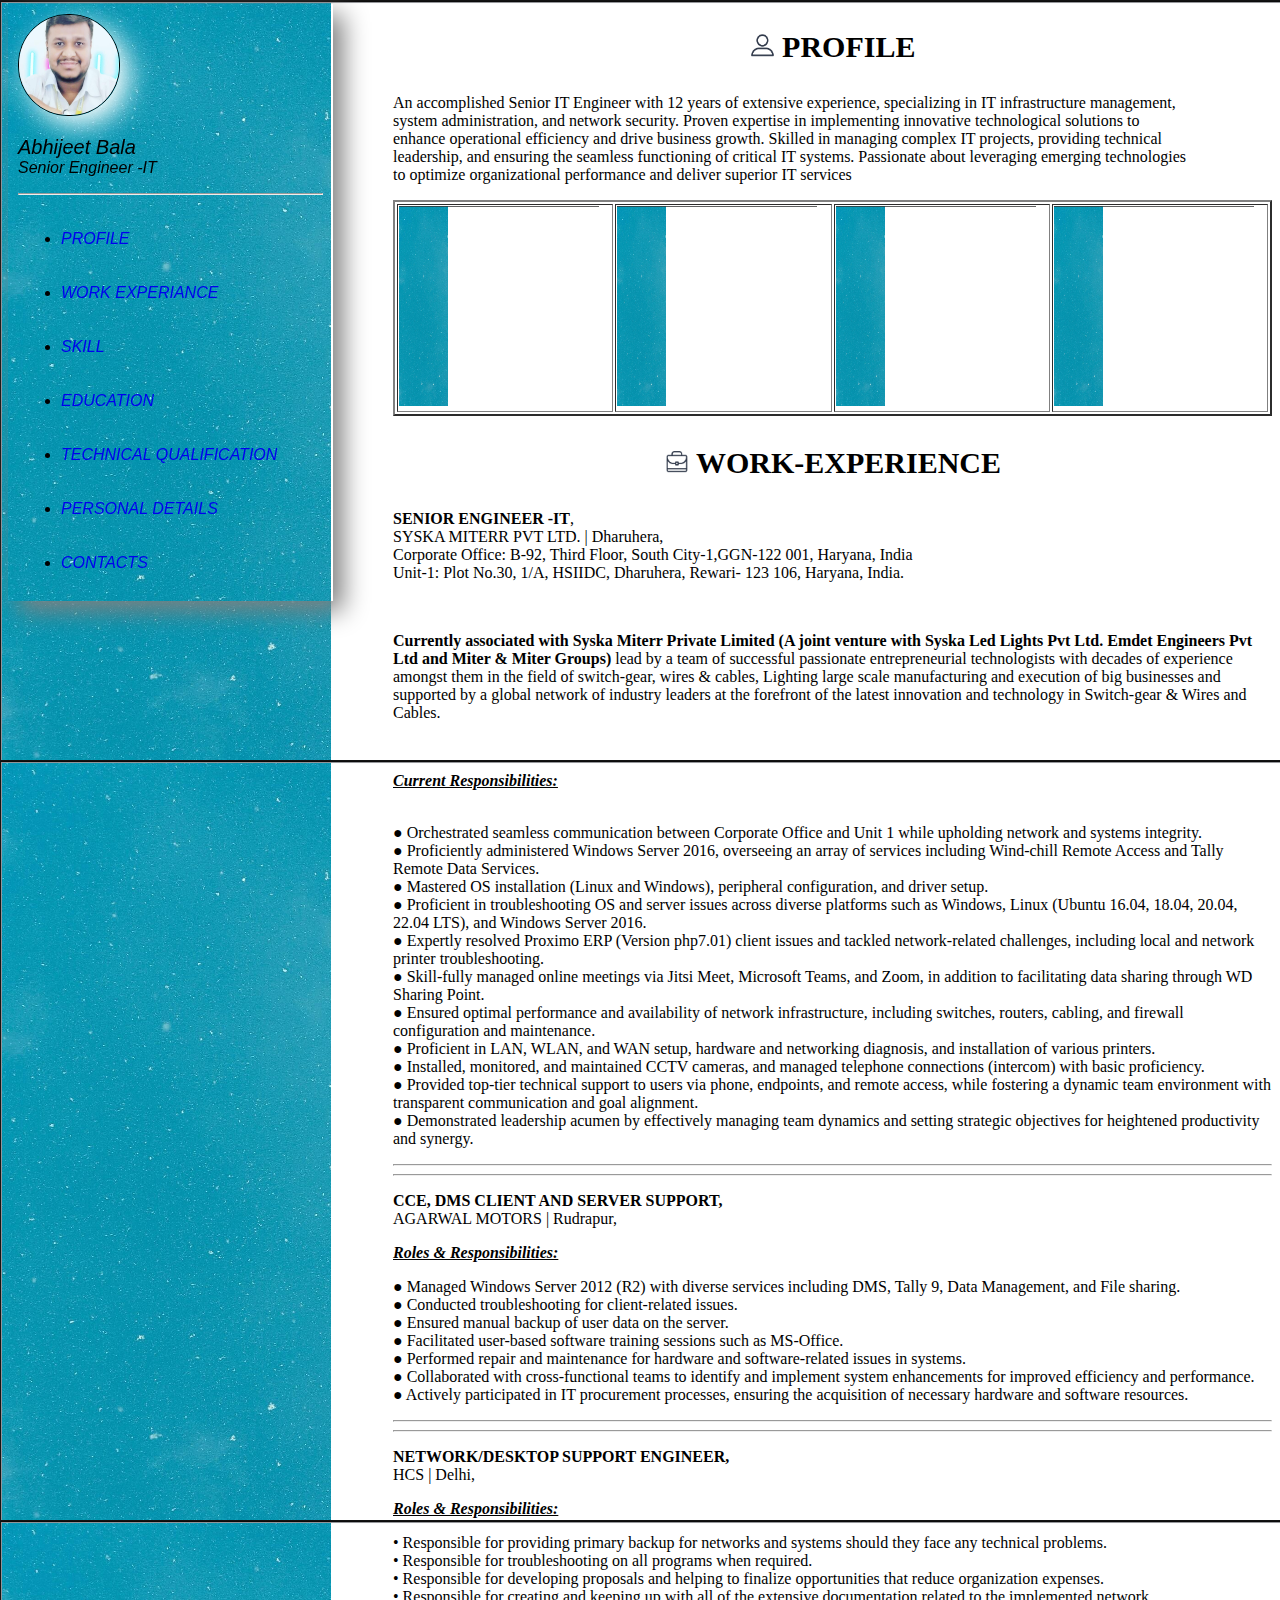
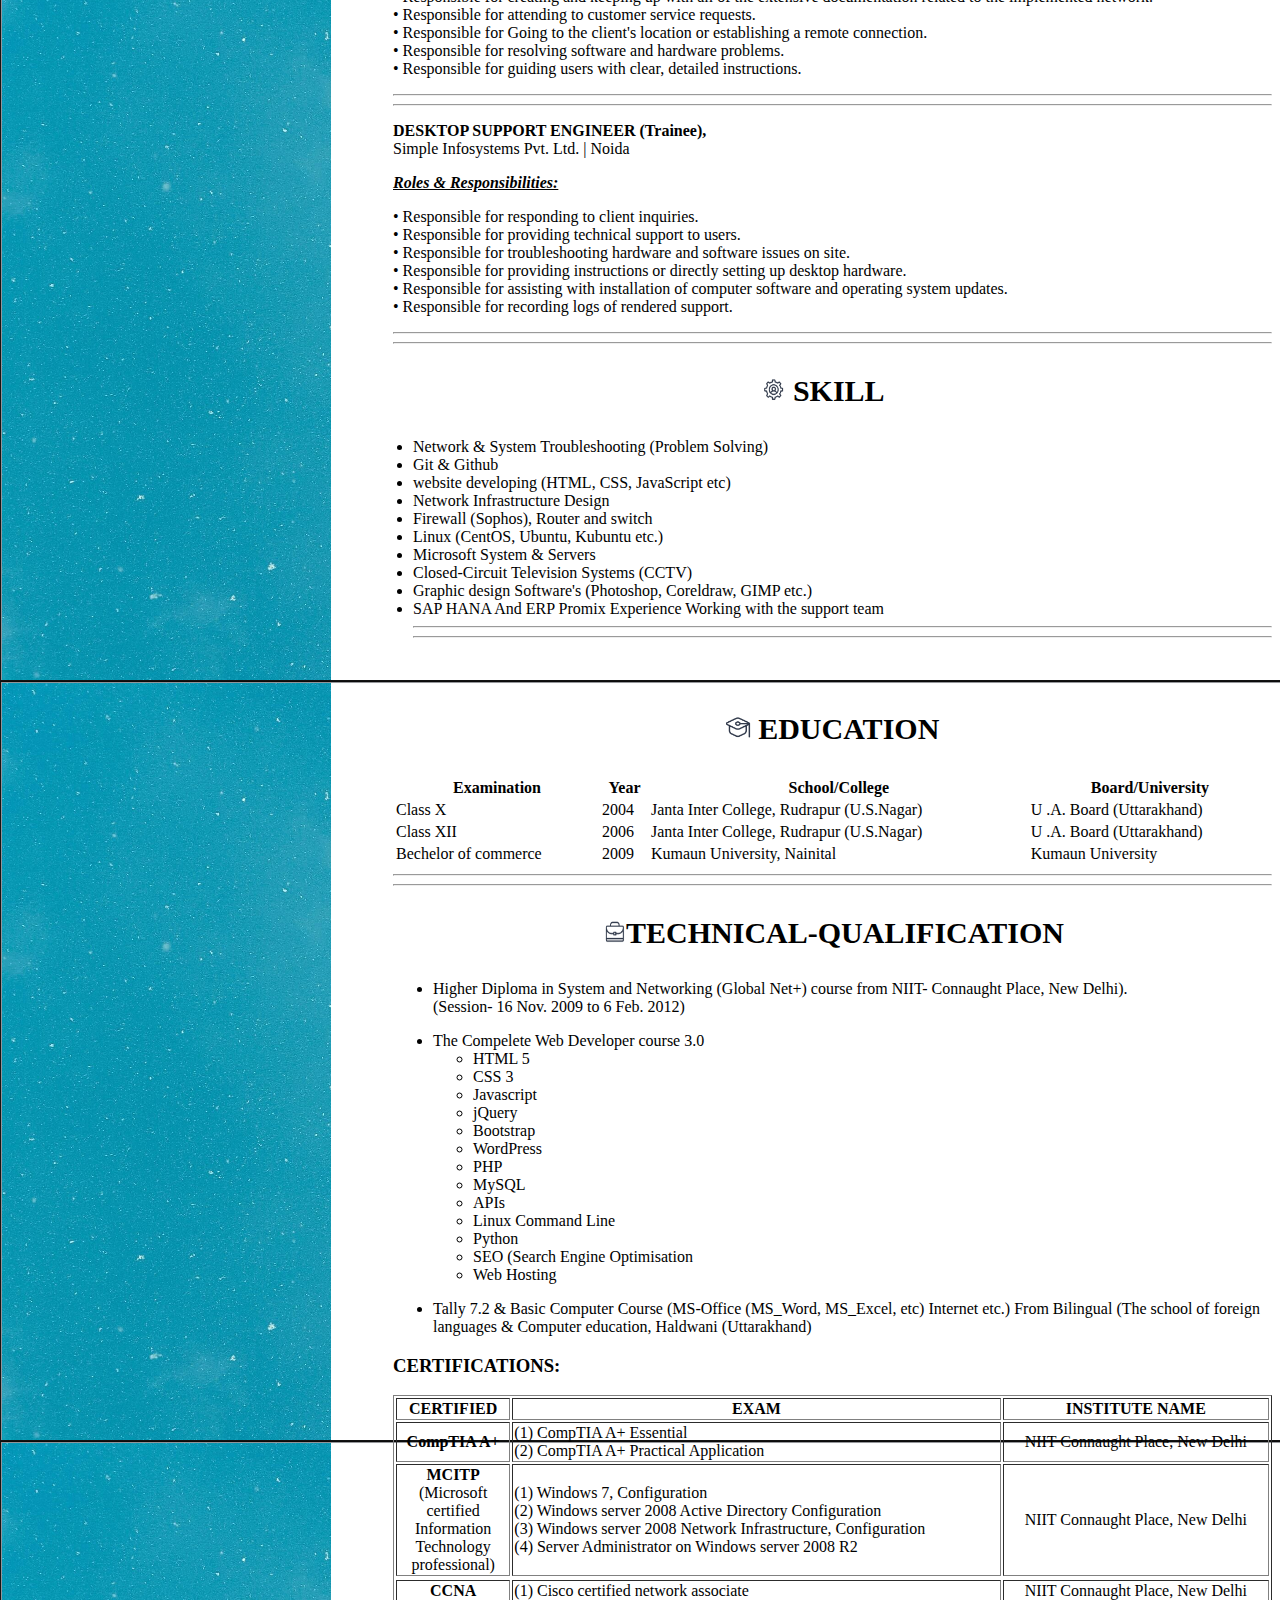
==== index.html @ 5aabfa63 "My 2nd page" ====
<!DOCTYPE html>
<html lang="en">
<head>
    <meta charset="UTF-8">
    <meta name="viewport" content="width=device-width, initial-scale=1.0">
    <title>Abhijeet Bala</title>
    <link rel="stylesheet" href="style.css">
</head>
<body>
    <header>
        <div class="menubar">
            <img class="proimg" src="images/Profile_pic.jpeg" width="100px" height="100px" alt="profile picture">
            <p><span class="name"> Abhijeet Bala </span> <br>Senior Engineer -IT <hr></p>
                 <div class="menu">
                    <table>
                        <tr>
                            <td><ul><li><a href="#profile">PROFILE</a></li></ul></td>
                        </tr>
                        <tr>
                            <td><ul><li><a href="#workexperience">WORK EXPERIANCE</a></li></ul></td>
                        </tr>
                        <tr>
                            <td><ul><li><a href="#skill">SKILL</a></li></ul></td>
                        </tr>
                        <tr>
                            <td><ul><li><a href="#education">EDUCATION</a></li></ul></td>
                        </tr>
                        <tr>
                            <td><ul><li><a href="#technicalqualification">TECHNICAL QUALIFICATION</a></li></ul></td>
                        </tr>
                        <tr>
                            <td><ul><li><a href="#personaldetails">PERSONAL DETAILS</a></li></ul></td>
                        </tr>
                        <tr>
                            <td><ul><li><a href="#contacts">CONTACTS</a></li></ul></td>
                        </tr>
                    </table>
                 </div>
        </div>
    </header>
    <main>
        <div class="main">  
            <div id="profile">
                <P class="heading"><img src="images/Profile-logo.png" width="25px" height="25px"> PROFILE</P>
                    <p>An accomplished Senior IT Engineer with 12 years of extensive experience, specializing in IT infrastructure management,
                        <br> system administration, and network security. Proven expertise in implementing innovative technological solutions to 
                            <br>enhance operational efficiency and drive business growth. Skilled in managing complex IT projects, providing technical 
                                <br>leadership, and ensuring the seamless functioning of critical IT systems. Passionate about leveraging emerging technologies 
                                    <br>to optimize organizational performance and deliver superior IT services</p>
                                        <table width="100%" border="2px">
                                            <tr>
                                         <td><img src="images/background_image.png" width="200px" height="200px"> </td>
                                    <td><img src="images/background_image.png" width="200px" height="200px"> </td>
                                <td><img src="images/background_image.png" width="200px" height="200px">  </td>
                            <td><img src="images/background_image.png" width="200px" height="200px">  </td>
                        </tr>
                    </table>
            </div>
            <div id="workexperience">
                <P class="heading"><img src="images/work-logo.png" width="25px" height="25px"> WORK-EXPERIENCE</P>
                    <p><b>SENIOR ENGINEER -IT</b>,<br> SYSKA MITERR PVT LTD. | Dharuhera,<br>
                            Corporate Office: B-92, Third Floor, South City-1,GGN-122 001, Haryana, India<br>
                                 Unit-1: Plot No.30, 1/A, HSIIDC, Dharuhera, Rewari- 123 106, Haryana, India.</p><br>
                                    <p><b>Currently associated with Syska Miterr Private Limited (A joint venture with Syska Led Lights Pvt Ltd. Emdet Engineers Pvt Ltd                            
                                        and Miter & Miter Groups)</b> lead by a team of successful passionate entrepreneurial technologists with decades of experience amongst 
                                            them in the field of switch-gear, wires & cables, Lighting large scale manufacturing and execution of big businesses and 
                                                <br>supported by a global network of industry leaders at the forefront of the latest innovation and technology in Switch-gear & Wires and Cables.</p><br>
                                                    <p><b><u><i>Current Responsibilities:</i></u></b></p>
                                                        <p><br>
                                                            ● Orchestrated seamless communication between Corporate Office 
                                                                and Unit 1 while upholding network and systems integrity.<br>
                                                                ● Proficiently administered Windows Server 2016, overseeing an 
                                                                    array of services including Wind-chill Remote Access and Tally 
                                                                        Remote Data Services.<br>
                                                                    ● Mastered OS installation (Linux and Windows), peripheral 
                                                                         configuration, and driver setup.<br>
                                                                         ● Proficient in troubleshooting OS and server issues across diverse 
                                                                            platforms such as Windows, Linux (Ubuntu 16.04, 
                                                                                18.04, 20.04, 22.04 LTS), and Windows Server 2016.<br>
                                                                             ● Expertly resolved Proximo ERP (Version php7.01) client issues 
                                                                                and tackled network-related challenges, including local and 
                                                                                    network printer troubleshooting.<br>
                                                                                 ● Skill-fully managed online meetings via Jitsi Meet, Microsoft Teams, 
                                                                                    and Zoom, in addition to facilitating data sharing through 
                                                                                        WD Sharing Point.<br>
                                                                                     ● Ensured optimal performance and availability of network 
                                                                                        infrastructure, including switches, routers, cabling, and firewall 
                                                                                        configuration and maintenance.<br>
                                                                                         ● Proficient in LAN, WLAN, and WAN setup, hardware and 
                                                                                            networking diagnosis, and installation of various printers.<br>
                                                                                            ● Installed, monitored, and maintained CCTV cameras, and 
                                                                                                 managed telephone connections (intercom) with basic proficiency.<br>
                                                                                                ● Provided top-tier technical support to users via phone, endpoints, 
                                                                                                     and remote access, while fostering a dynamic team environment 
                                                                                                      with transparent communication and goal alignment.<br>
                                                                                                     ● Demonstrated leadership acumen by effectively managing team 
                                                                                                        dynamics and setting strategic objectives for heightened 
                                                                                                         productivity and synergy.</p> <hr><hr>
                    <p><b>CCE, DMS CLIENT AND SERVER SUPPORT,</b><br>AGARWAL MOTORS | Rudrapur,</p>
                        <p><b><u><i>Roles & Responsibilities:</i></u></b></p>
                            <p>● Managed Windows Server 2012 (R2) with diverse services including DMS, Tally 9, Data Management, and File sharing.<br>
                                 ● Conducted troubleshooting for client-related issues.<br>
                                     ● Ensured manual backup of user data on the server.<br>
                                         ● Facilitated user-based software training sessions such as MS-Office.<br>
                                             ● Performed repair and maintenance for hardware and software-related issues in systems.<br>
                                                 ● Collaborated with cross-functional teams to identify and implement system enhancements for improved efficiency and performance.<br>
                                                     ● Actively participated in IT procurement processes, ensuring the acquisition of necessary hardware and software resources.</p><hr><hr>
                    <p><b>NETWORK/DESKTOP SUPPORT ENGINEER,</b><br> HCS | Delhi,</p>
                        <p><b><u><i>Roles & Responsibilities:</i></u></b></p>
                            <p>• Responsible for providing primary backup for networks and systems should they face any technical problems.<br>
                                   • Responsible for troubleshooting on all programs when required.<br>
                                         • Responsible for developing proposals and helping to finalize opportunities that reduce organization expenses.<br>
                                             • Responsible for creating and keeping up with all of the extensive documentation related to the implemented network.<br>
                                                  • Responsible for attending to customer service requests.<br>
                                                     • Responsible for Going to the client's location or establishing a remote connection.<br>
                                                         • Responsible for resolving software and hardware problems.<br>
                                                              • Responsible for guiding users with clear, detailed instructions.</p><hr><hr>
                    <p><b>DESKTOP SUPPORT ENGINEER (Trainee),</b> <br>Simple Infosystems Pvt. Ltd. | Noida</p>
                        <p><b><u><i>Roles & Responsibilities:</i></u></b></p>
                            <p>• Responsible for responding to client inquiries.<br>
                                    • Responsible for providing technical support to users.<br>
                                        • Responsible for troubleshooting hardware and software issues on site.<br>
                                             • Responsible for providing instructions or directly setting up desktop hardware.<br>
                                                 • Responsible for assisting with installation of computer software and operating system updates.<br>
                                                     • Responsible for recording logs of rendered support.</p><hr><hr>

            </div>
            <div id="skill">
                <P class="heading"><img src="images/skill-logo.png" width="25px" height="25px"> SKILL</P>
                    <p>
                        <ul>
                            <li>Network & System Troubleshooting (Problem Solving)</li>
                                <li>Git & Github</li>
                                    <li>website developing (HTML, CSS, JavaScript etc)</li>
                                        <li>Network Infrastructure Design</li>
                                            <li>Firewall (Sophos), Router and switch </li>
                                                <li>Linux (CentOS, Ubuntu, Kubuntu etc.)</li>
                                                    <li>Microsoft System & Servers</li>
                                                        <li>Closed-Circuit Television Systems (CCTV)</li>
                                                            <li>Graphic design Software's (Photoshop, Coreldraw, GIMP etc.) </li>
                                                                <li>SAP HANA And ERP Promix Experience Working with the support team</li><hr><hr><br><br>
                        </ul>
                    </p>
            </div>
            <div id="education">
                <P class="heading"><img src="images/Education-logo.png" width="25px" height="25px"> EDUCATION</P>
                    <p>
                        <table border="0px" style="width: 100%;">
                            <tr class="edu">
                                <th>Examination</th>
                                <th>Year</th>
                                <th>School/College </th>
                                <th>Board/University</th>
                            </tr>
                          
                            <tr class="edu">
                                <td>Class X</td>
                                <td>2004</td>
                                <td>Janta Inter College, Rudrapur 
                                    (U.S.Nagar)</td>
                                <td>U .A. Board 
                                    (Uttarakhand)</td>
                            </tr>
                            <tr class="edu">
                                <td>Class XII</td>
                                <td>2006</td>
                                <td>Janta Inter College, Rudrapur 
                                    (U.S.Nagar) </td>
                                <td>U .A. Board 
                                    (Uttarakhand)</td>
                            </tr>
                            <tr class="edu">
                                <td>Bechelor of commerce</td>
                                <td>2009</td>
                                <td>Kumaun University, Nainital </td>
                                <td>Kumaun University</td>
                            </tr>
                        </table><HR><HR>
                    </p>
            </div>
            <div id="technicalqualification">
                <P class="heading"><img src="images/TECH-LOGO.png" width="25px" height="25px">TECHNICAL-QUALIFICATION</P>
                    <p>
                        <ul>
                            <li> Higher Diploma in System and Networking (Global Net+) course from 
                                NIIT- Connaught Place, New Delhi).<br>(Session- 16 Nov. 2009 to 6 Feb. 2012)</li></ul>
                            <ul>
                            <li> The Compelete Web Developer course 3.0 <br>
                               <ul><li>HTML 5</li>
                                <li>CSS 3</li>
                                <li>Javascript</li>
                                <li>jQuery</li>
                                <li>Bootstrap</li>
                                <li>WordPress</li>
                                <li>PHP</li>
                                <li>MySQL</li>
                                <li>APIs</li>
                                <li>Linux Command Line</li>
                                <li>Python</li>
                                <li>SEO (Search Engine Optimisation</li>
                                <li>Web Hosting</li></ul> 
                                                </li></ul>
                            <ul><li> Tally 7.2 & Basic Computer Course (MS-Office (MS_Word, MS_Excel, etc) 
                                Internet etc.) From Bilingual (The school of foreign languages & Computer 
                                education, Haldwani (Uttarakhand)</li>  
                            </ul>
                </p>
                <h3>CERTIFICATIONS:</h3>
        <table width="100%" border="1px" style="text-align: center;">
            <tr>
                <th>CERTIFIED</th>
                <th>EXAM</th>
                <th>INSTITUTE NAME</th>
            </tr>
            <tr>
                <td><b>CompTIA A+ </b></td>
                <td style="text-align: left;">(1) CompTIA A+ Essential<br>
                    (2) CompTIA A+ Practical Application</td>
                <td>NIIT Connaught Place,
                    New Delhi</td>
               
            </tr>
            <td><b>MCITP</b> <br>(Microsoft <br>certified <br>Information <br>Technology <br>professional)</td>
            <td style="text-align: left;">(1) Windows 7, Configuration<br>
                (2) Windows server 2008 Active 
                 Directory Configuration <br>
                (3) Windows server 2008 Network Infrastructure, 
                Configuration<br>
                (4) Server Administrator on Windows 
                 server 2008 R2</td>
            <td>NIIT Connaught Place,
                New Delhi</td>
            <tr>
                <tr>
                    <td><b>CCNA</b></td>
                    <td style="text-align: left;">(1) Cisco certified network associate</td>
                    <td>NIIT Connaught Place,
                        New Delhi</td>

                </tr>

            </tr>

        </table>

            </div>
        </div>
 
    </main>
</body>
</html>
---- style.css ----
body {
   /* padding: 0px;
    margin: 0px;
    background-color: yellow;*/
    background-image: url(images/background_image.png);
}
.menubar {
    background-color:;
    margin: 0px;
    padding: 10px;
    font-family: 'Franklin Gothic Medium', 'Arial Narrow', Arial, sans-serif;
    font-weight: normal;
    font-style: italic;
    box-shadow: 10px 10px 24px gray;
    width: 305px;
    border:;
    align-items: center;
    align-content: center;
    position: fixed;
    top: 4PX;
}
.proimg {
    border: 1px solid black;
    border-radius: 50px;
    box-shadow: 10px 10px 28px white;
}

.name {
    font-size: 20px;
}
/*below for main div*/
.main   {
    background-color:;
    margin-left: 325px;
    
}
/*below id for profile div */
#profile {
    background-color:;
    /*border: 2px black solid ;*/
    margin-top: 0px;
    padding-left: 60px;
}
/*thisbis for all heading*/
.heading {
    text-align: center;
    font-size: 30px;
    font-weight: bold;
}
/*thisbis for all work experiance*/
#workexperience {
    background-color:;
    /*border: 2px black solid ;*/
    margin-top: 0px;
    padding-left: 60px;
}
/*this is for all ancher tag*/
a:link {
    text-decoration: none;
}
a:visited {
    text-decoration: none;
}
a:hover {
    text-decoration: red;
}
a:active {
    text-decoration: underline green;
}
/*this is for skill*/
#skill {
    background-color:;
    /*border: 2px black solid ;*/
    margin-top: 0px;
    padding-left: 40px;

}
/*this is for education*/
#education {
    background-color:;
    /*border: 2px black solid ;*/
    margin-top: 0px;
    padding-left: 60px;

}
/*this is for tech qualifications*/
#technicalqualification {
    background-color:;
    /*border: 2px black solid ;*/
    margin-top: 0px;
    padding-left: 60px;
}
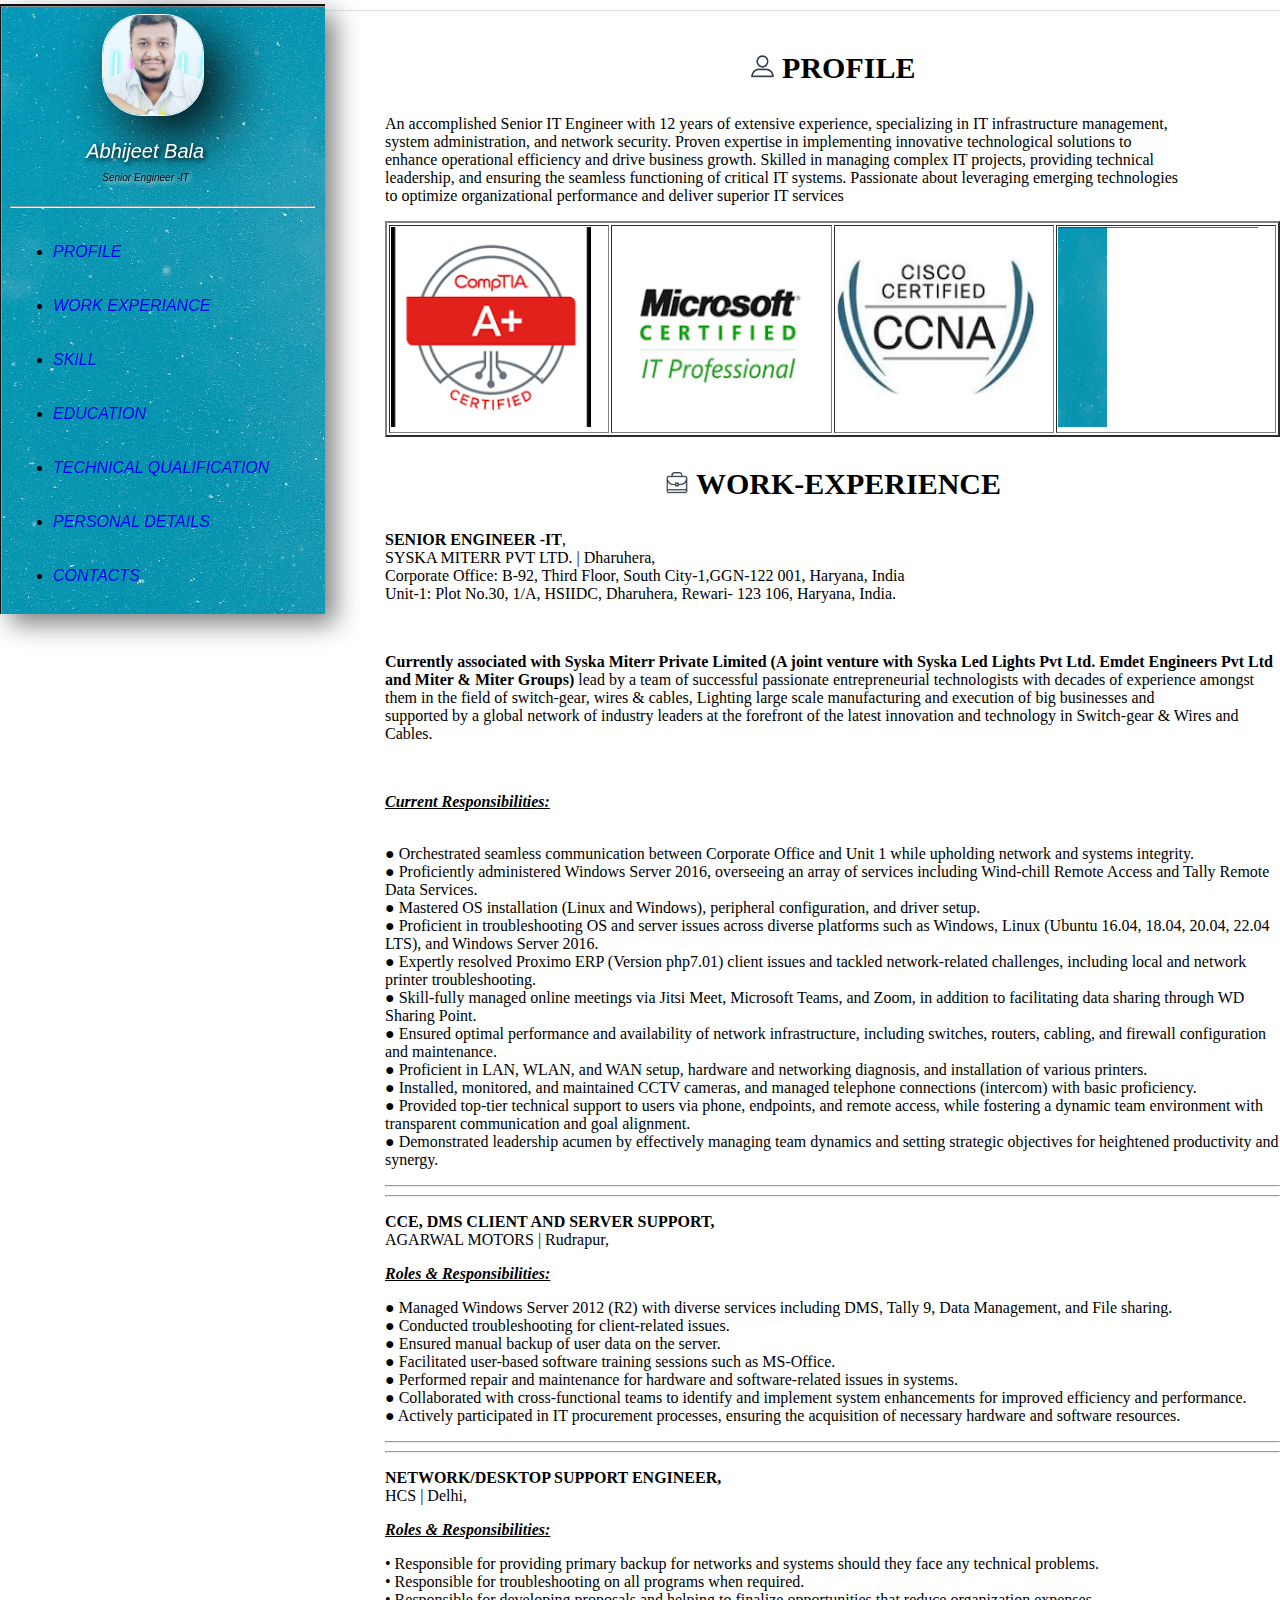
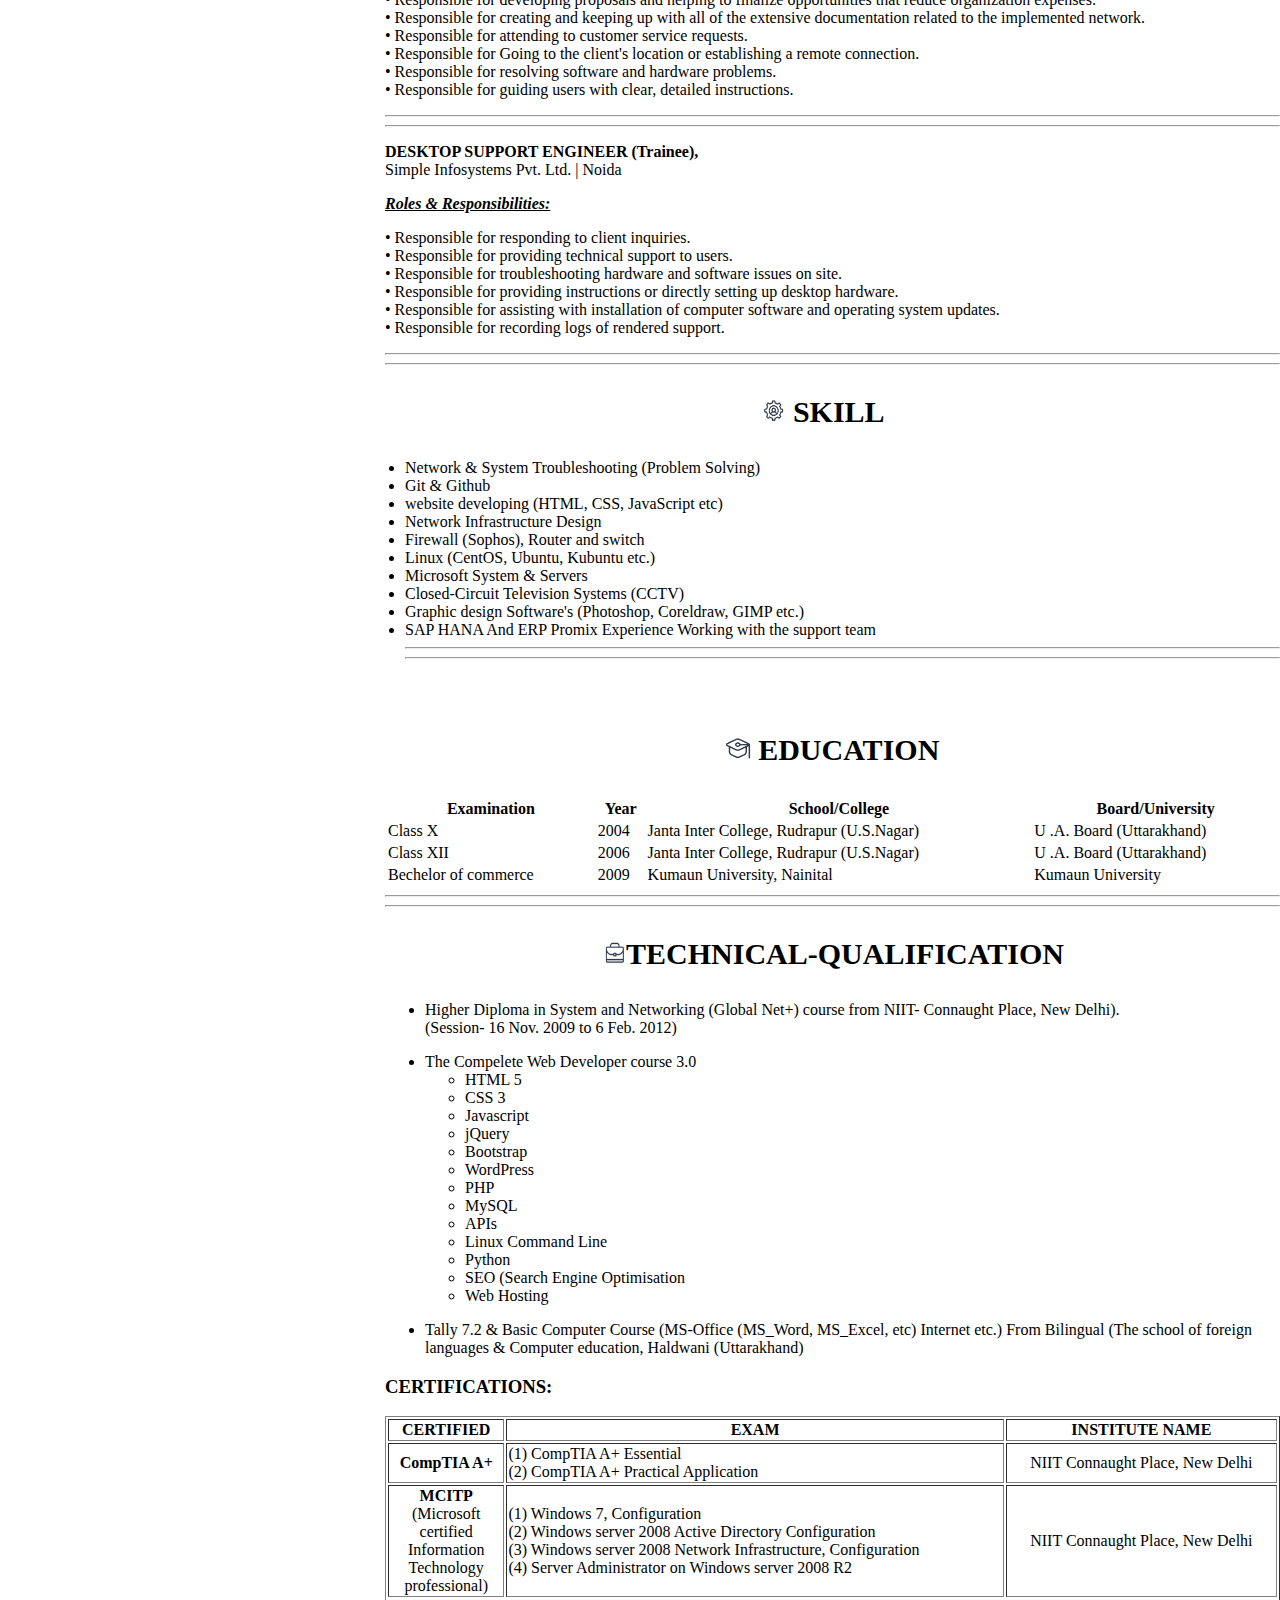
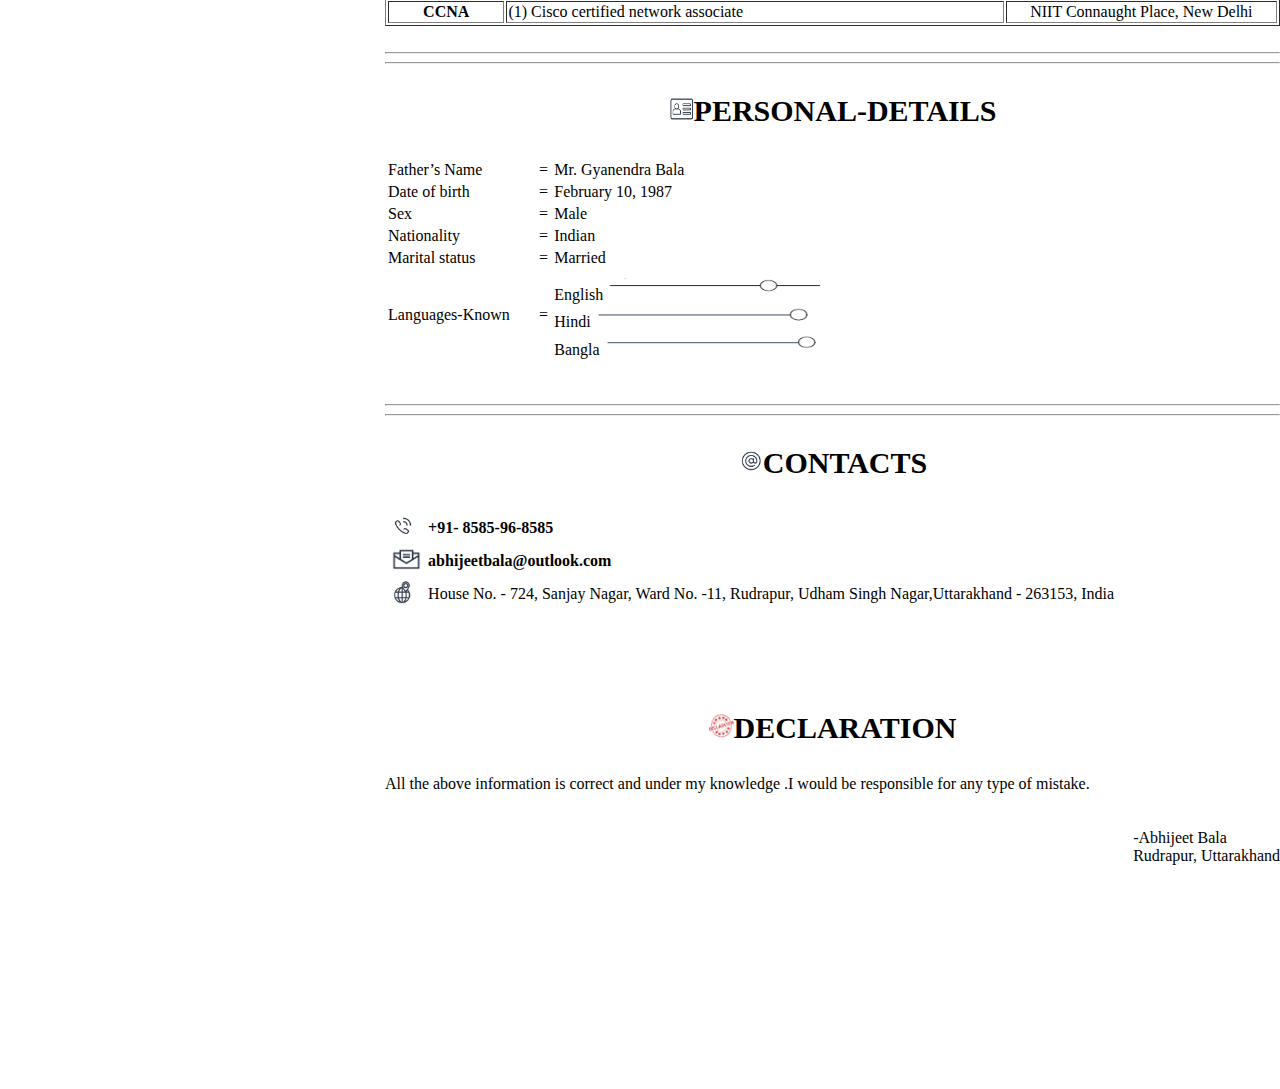
==== commit 414660cf: "updated 2nd site" ====
--- a/index.html
+++ b/index.html
@@ -10,7 +10,7 @@
     <header>
         <div class="menubar">
             <img class="proimg" src="images/Profile_pic.jpeg" width="100px" height="100px" alt="profile picture">
-            <p><span class="name"> Abhijeet Bala </span> <br>Senior Engineer -IT <hr></p>
+            <p class="name"><span > Abhijeet Bala </span> <br><span class="designation"> Senior Engineer -IT </span><hr style="background-color: blue;""></p>
                  <div class="menu">
                     <table>
                         <tr>
@@ -49,9 +49,9 @@
                                     <br>to optimize organizational performance and deliver superior IT services</p>
                                         <table width="100%" border="2px">
                                             <tr>
-                                         <td><img src="images/background_image.png" width="200px" height="200px"> </td>
-                                    <td><img src="images/background_image.png" width="200px" height="200px"> </td>
-                                <td><img src="images/background_image.png" width="200px" height="200px">  </td>
+                                         <td><img src="images/comptiaA+_logo.png" width="200px" height="200px"> </td>
+                                    <td><img src="images/mcitp_logo.png" width="200px" height="200px"> </td>
+                                <td><img src="images/CCNA_logo.jpg" width="200px" height="200px">  </td>
                             <td><img src="images/background_image.png" width="200px" height="200px">  </td>
                         </tr>
                     </table>
@@ -241,9 +241,67 @@
 
             </tr>
 
-        </table>
-
-            </div>
+        </table><br><hr><hr>
+        <div id="personaldetails">
+            <P class="heading"><img src="images/personal-details-logo.png" width="25px" height="25px">PERSONAL-DETAILS</P>
+                <p><table width="100%">
+                    <tr>
+                        <td>Father’s Name</td>
+                        <td>=</td>
+                        <td>Mr. Gyanendra Bala</td>
+                    </tr>
+                    <tr>
+                        <td>Date of birth
+                        </td>
+                        <td>=</td>
+                        <td>February 10, 1987</td>
+                    </tr>
+                    <tr>
+                        <td>Sex</td>
+                        <td>=</td>
+                        <td>Male</td>
+                    </tr>
+                    <tr>
+                        <td>Nationality</td>
+                        <td>=</td>
+                        <td>Indian</td>
+                    </tr>
+                    <tr>
+                        <td>Marital status</td>
+                        <td>=</td>
+                        <td> Married 
+                        </td>
+                    </tr>
+                    <tr>
+                        <td>Languages-Known</td>
+                        <td>=</td>
+                        <td> English <img src="images/English.png" width="30%"><br>Hindi <img src="images/Hindi.png" width="30%"><br>Bangla <img src="images/bangla.png" width="30%"></td>
+                    </tr>
+                </table></p><br><hr><hr>
+
+        </div>
+            </div>
+        <div id="contacts">
+                <P class="heading"><img src="images/Contacts-logo.png" width="25px" height="25px">CONTACTS</P>
+                    <p><table border="0px">
+                        <tr>
+                            <td><img src="images/Mobile-logo.png" height="25px"></td>
+                            <td><b>+91- 8585-96-8585</b></td>
+                        </tr>
+                        <tr>
+                            <td><img src="images/Email-logo.png" height="25px"></td>
+                            <td><b>abhijeetbala@outlook.com</b></td>
+                        </tr>
+                        <tr>
+                            <td><img src="images/address-logo.png" height="25px"></td>
+                            <td>House No. - 724, Sanjay Nagar,
+                                Ward No. -11, Rudrapur, Udham
+                                Singh Nagar,Uttarakhand - 263153, India</td>
+                        </tr>
+                        </table></p>
+                        <br><br><br>
+                        <P class="heading"><img src="images/Declaration-logo.png" width="25px" height="25px">DECLARATION</P>
+                            <p><p> All the above information is correct and under my knowledge .I would be responsible for any type of mistake.<br><br><br><span class="span1">-Abhijeet Bala <br>Rudrapur, Uttarakhand</span></p></p><br><br><br><br><br><br><br><br><br><br><br><br><br>
         </div>
  
     </main>
--- a/style.css
+++ b/style.css
@@ -1,8 +1,8 @@
 body {
-   /* padding: 0px;
-    margin: 0px;
-    background-color: yellow;*/
-    background-image: url(images/background_image.png);
+    margin: 10px 0 0 0;
+    padding: 10px 0;
+    border-top: 1px dotted #c5c5c5;
+    background-image: url();
 }
 .menubar {
     background-color:;
@@ -18,15 +18,27 @@
     align-content: center;
     position: fixed;
     top: 4PX;
+    background-image: url(images/background_image.png);
 }
 .proimg {
-    border: 1px solid black;
-    border-radius: 50px;
-    box-shadow: 10px 10px 28px white;
+    margin-left: 30%;
+    border: 1px solid white;
+    border-radius: 40px;
+    box-shadow: 20px 20px 60px black ;
 }
 
 .name {
+   margin-left: 25%;
     font-size: 20px;
+    text-shadow: 2px 2px 5px black;
+    color: white;
+}
+
+.designation {
+    color: black;
+    font-size: 10px;
+    margin-left: 7%;
+    text-shadow: 2px 2px 5px white;
 }
 /*below for main div*/
 .main   {
@@ -90,4 +102,21 @@
     margin-top: 0px;
     padding-left: 60px;
 }
+/*this is for personal details*/
+#personaldetails {
+    background-color:;
+    /*border: 2px black solid ;*/
+    margin-top: 0px;
+    padding-left: 0px;
+}
+/*this is for contact and declaration*/
+#contacts {
+    background-color:;
+    /*border: 2px black solid ;*/
+    margin-top: 0px;
+    padding-left: 60px;
+}
+.span1 {
+    float: right;
 
+}
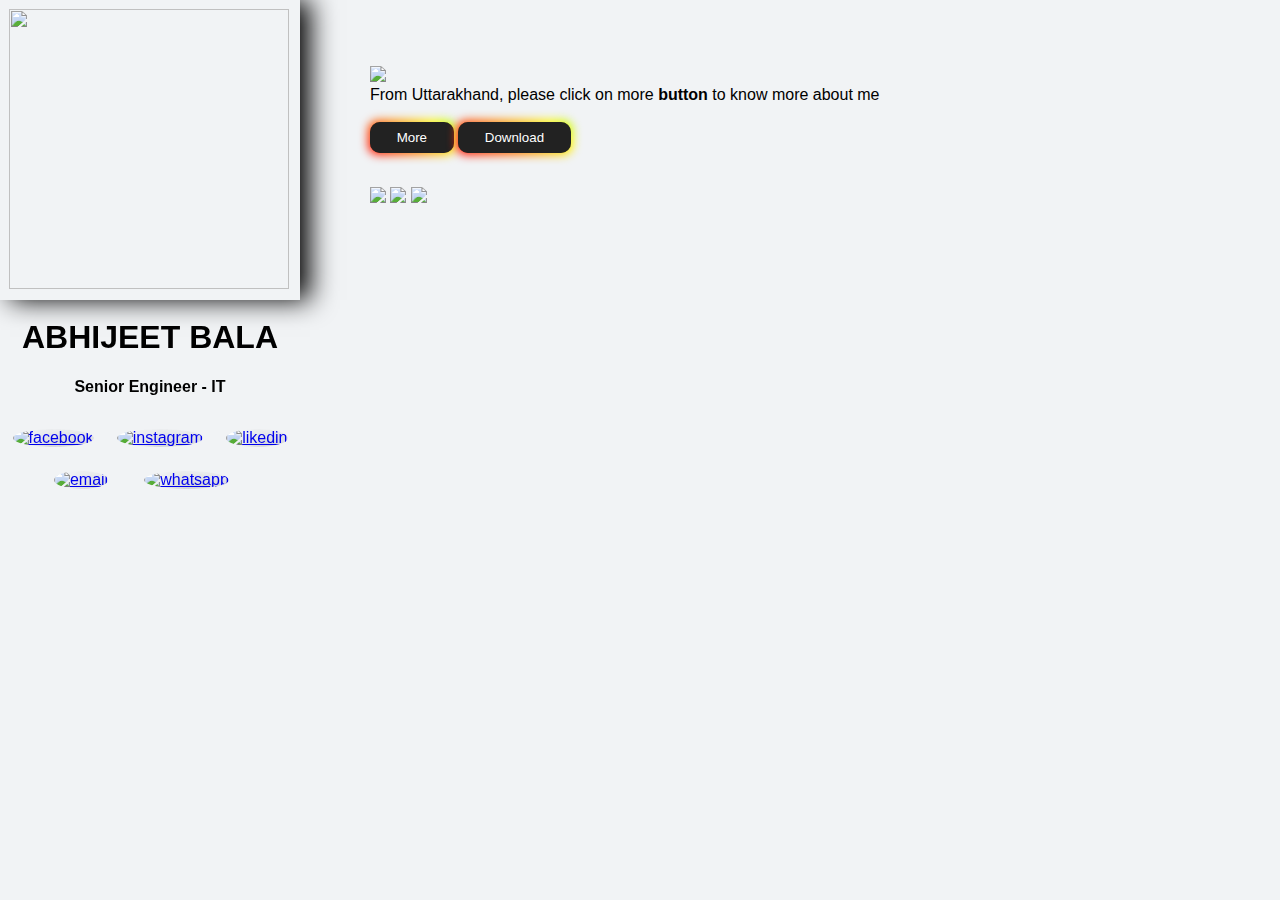
==== commit dfefb8d6: "updates" ====
--- a/index.html
+++ b/index.html
@@ -4,306 +4,46 @@
     <meta charset="UTF-8">
     <meta name="viewport" content="width=device-width, initial-scale=1.0">
     <title>Abhijeet Bala</title>
-    <link rel="stylesheet" href="style.css">
+    <link rel="stylesheet" href="styleindex.css">
+    
 </head>
 <body>
-    <header>
-        <div class="menubar">
-            <img class="proimg" src="images/Profile_pic.jpeg" width="100px" height="100px" alt="profile picture">
-            <p class="name"><span > Abhijeet Bala </span> <br><span class="designation"> Senior Engineer -IT </span><hr style="background-color: blue;""></p>
-                 <div class="menu">
-                    <table>
-                        <tr>
-                            <td><ul><li><a href="#profile">PROFILE</a></li></ul></td>
-                        </tr>
-                        <tr>
-                            <td><ul><li><a href="#workexperience">WORK EXPERIANCE</a></li></ul></td>
-                        </tr>
-                        <tr>
-                            <td><ul><li><a href="#skill">SKILL</a></li></ul></td>
-                        </tr>
-                        <tr>
-                            <td><ul><li><a href="#education">EDUCATION</a></li></ul></td>
-                        </tr>
-                        <tr>
-                            <td><ul><li><a href="#technicalqualification">TECHNICAL QUALIFICATION</a></li></ul></td>
-                        </tr>
-                        <tr>
-                            <td><ul><li><a href="#personaldetails">PERSONAL DETAILS</a></li></ul></td>
-                        </tr>
-                        <tr>
-                            <td><ul><li><a href="#contacts">CONTACTS</a></li></ul></td>
-                        </tr>
-                    </table>
-                 </div>
+   
+    <div id="mainnav" class="mainnavi">
+        <a href="index.html"> <img src="Profile_pic.png"></a>
+        <span id="name"><h1>ABHIJEET BALA</h1></span>
+                <h4>Senior Engineer - IT</h4>
+                    <div id="slogo" class="sociallogo">
+                         <table  class="table1" width="100%">
+                             <tr>
+                                 <td><a href="https://www.facebook.com/ABHIJEETNIIT?mibextid=ZbWKwL" target="_blank"> <img src="facebook-48.png" alt="facebook"></a></td>
+                                 <td><a href="https://www.facebook.com/ABHIJEETNIIT?mibextid=ZbWKwL" target="_blank"> <img src="instagram-48.png" alt="instagram"></a></td>
+                                 <td> <a href="https://www.linkedin.com/in/1002-abhijeetbala?utm_source=share&utm_campaign=share_via&utm_content=profile&utm_medium=android_app" target="_blank"> <img src="linkedin-48.png" alt="likedin"></a><br></td>
+                             </tr>
+                         <table class="table2"  width="100%">
+                             <tr>
+                                 <td><a href="mailto:recipient@example.com"><img id="tableimg1" src="hotmail-48.png" alt="email"></a></td>
+                                 <td> <a href="https://wa.me/qr/I4KLRZECN76OD1" target="_blank"> <img id="tableimg2" src="whatsapp.png" alt="whatsapp"></a></td>
+                             </tr>
+                         </table>
+                         </table>
+                    </div>
+    </div>
+    
+    
+    <div class="container">
+        
+        <p> <a href="https://drive.google.com/file/d/12dXy00_QAq8zVx4msnvjnRDQS4IvQpPj/view?usp=sharing" target="_blank" download="Abhijeet_Bala_Resume"> <img src="intro.png" width="500px" ></a> <br> From Uttarakhand, please click on more <b>button</b> to know more about me<br><br>
+                <button class="frontbutton" role="button"> <a  href="profile.html" >More</a></button> 
+                    <span><button class="frontbutton" role="button"> <a  href="https://drive.google.com/file/d/12dXy00_QAq8zVx4msnvjnRDQS4IvQpPj/view?usp=sharing" target="_blank" download="Abhijeet_Bala_Resume">Download</a></button><br><br> </p></span>
+        
+        
+        <div>
+            <img src="comptiaA+_logo.png">
+            <img src="mcitp_logo.png">
+            <img src="CCNA_logo.png">
         </div>
-    </header>
-    <main>
-        <div class="main">  
-            <div id="profile">
-                <P class="heading"><img src="images/Profile-logo.png" width="25px" height="25px"> PROFILE</P>
-                    <p>An accomplished Senior IT Engineer with 12 years of extensive experience, specializing in IT infrastructure management,
-                        <br> system administration, and network security. Proven expertise in implementing innovative technological solutions to 
-                            <br>enhance operational efficiency and drive business growth. Skilled in managing complex IT projects, providing technical 
-                                <br>leadership, and ensuring the seamless functioning of critical IT systems. Passionate about leveraging emerging technologies 
-                                    <br>to optimize organizational performance and deliver superior IT services</p>
-                                        <table width="100%" border="2px">
-                                            <tr>
-                                         <td><img src="images/comptiaA+_logo.png" width="200px" height="200px"> </td>
-                                    <td><img src="images/mcitp_logo.png" width="200px" height="200px"> </td>
-                                <td><img src="images/CCNA_logo.jpg" width="200px" height="200px">  </td>
-                            <td><img src="images/background_image.png" width="200px" height="200px">  </td>
-                        </tr>
-                    </table>
-            </div>
-            <div id="workexperience">
-                <P class="heading"><img src="images/work-logo.png" width="25px" height="25px"> WORK-EXPERIENCE</P>
-                    <p><b>SENIOR ENGINEER -IT</b>,<br> SYSKA MITERR PVT LTD. | Dharuhera,<br>
-                            Corporate Office: B-92, Third Floor, South City-1,GGN-122 001, Haryana, India<br>
-                                 Unit-1: Plot No.30, 1/A, HSIIDC, Dharuhera, Rewari- 123 106, Haryana, India.</p><br>
-                                    <p><b>Currently associated with Syska Miterr Private Limited (A joint venture with Syska Led Lights Pvt Ltd. Emdet Engineers Pvt Ltd                            
-                                        and Miter & Miter Groups)</b> lead by a team of successful passionate entrepreneurial technologists with decades of experience amongst 
-                                            them in the field of switch-gear, wires & cables, Lighting large scale manufacturing and execution of big businesses and 
-                                                <br>supported by a global network of industry leaders at the forefront of the latest innovation and technology in Switch-gear & Wires and Cables.</p><br>
-                                                    <p><b><u><i>Current Responsibilities:</i></u></b></p>
-                                                        <p><br>
-                                                            ● Orchestrated seamless communication between Corporate Office 
-                                                                and Unit 1 while upholding network and systems integrity.<br>
-                                                                ● Proficiently administered Windows Server 2016, overseeing an 
-                                                                    array of services including Wind-chill Remote Access and Tally 
-                                                                        Remote Data Services.<br>
-                                                                    ● Mastered OS installation (Linux and Windows), peripheral 
-                                                                         configuration, and driver setup.<br>
-                                                                         ● Proficient in troubleshooting OS and server issues across diverse 
-                                                                            platforms such as Windows, Linux (Ubuntu 16.04, 
-                                                                                18.04, 20.04, 22.04 LTS), and Windows Server 2016.<br>
-                                                                             ● Expertly resolved Proximo ERP (Version php7.01) client issues 
-                                                                                and tackled network-related challenges, including local and 
-                                                                                    network printer troubleshooting.<br>
-                                                                                 ● Skill-fully managed online meetings via Jitsi Meet, Microsoft Teams, 
-                                                                                    and Zoom, in addition to facilitating data sharing through 
-                                                                                        WD Sharing Point.<br>
-                                                                                     ● Ensured optimal performance and availability of network 
-                                                                                        infrastructure, including switches, routers, cabling, and firewall 
-                                                                                        configuration and maintenance.<br>
-                                                                                         ● Proficient in LAN, WLAN, and WAN setup, hardware and 
-                                                                                            networking diagnosis, and installation of various printers.<br>
-                                                                                            ● Installed, monitored, and maintained CCTV cameras, and 
-                                                                                                 managed telephone connections (intercom) with basic proficiency.<br>
-                                                                                                ● Provided top-tier technical support to users via phone, endpoints, 
-                                                                                                     and remote access, while fostering a dynamic team environment 
-                                                                                                      with transparent communication and goal alignment.<br>
-                                                                                                     ● Demonstrated leadership acumen by effectively managing team 
-                                                                                                        dynamics and setting strategic objectives for heightened 
-                                                                                                         productivity and synergy.</p> <hr><hr>
-                    <p><b>CCE, DMS CLIENT AND SERVER SUPPORT,</b><br>AGARWAL MOTORS | Rudrapur,</p>
-                        <p><b><u><i>Roles & Responsibilities:</i></u></b></p>
-                            <p>● Managed Windows Server 2012 (R2) with diverse services including DMS, Tally 9, Data Management, and File sharing.<br>
-                                 ● Conducted troubleshooting for client-related issues.<br>
-                                     ● Ensured manual backup of user data on the server.<br>
-                                         ● Facilitated user-based software training sessions such as MS-Office.<br>
-                                             ● Performed repair and maintenance for hardware and software-related issues in systems.<br>
-                                                 ● Collaborated with cross-functional teams to identify and implement system enhancements for improved efficiency and performance.<br>
-                                                     ● Actively participated in IT procurement processes, ensuring the acquisition of necessary hardware and software resources.</p><hr><hr>
-                    <p><b>NETWORK/DESKTOP SUPPORT ENGINEER,</b><br> HCS | Delhi,</p>
-                        <p><b><u><i>Roles & Responsibilities:</i></u></b></p>
-                            <p>• Responsible for providing primary backup for networks and systems should they face any technical problems.<br>
-                                   • Responsible for troubleshooting on all programs when required.<br>
-                                         • Responsible for developing proposals and helping to finalize opportunities that reduce organization expenses.<br>
-                                             • Responsible for creating and keeping up with all of the extensive documentation related to the implemented network.<br>
-                                                  • Responsible for attending to customer service requests.<br>
-                                                     • Responsible for Going to the client's location or establishing a remote connection.<br>
-                                                         • Responsible for resolving software and hardware problems.<br>
-                                                              • Responsible for guiding users with clear, detailed instructions.</p><hr><hr>
-                    <p><b>DESKTOP SUPPORT ENGINEER (Trainee),</b> <br>Simple Infosystems Pvt. Ltd. | Noida</p>
-                        <p><b><u><i>Roles & Responsibilities:</i></u></b></p>
-                            <p>• Responsible for responding to client inquiries.<br>
-                                    • Responsible for providing technical support to users.<br>
-                                        • Responsible for troubleshooting hardware and software issues on site.<br>
-                                             • Responsible for providing instructions or directly setting up desktop hardware.<br>
-                                                 • Responsible for assisting with installation of computer software and operating system updates.<br>
-                                                     • Responsible for recording logs of rendered support.</p><hr><hr>
-
-            </div>
-            <div id="skill">
-                <P class="heading"><img src="images/skill-logo.png" width="25px" height="25px"> SKILL</P>
-                    <p>
-                        <ul>
-                            <li>Network & System Troubleshooting (Problem Solving)</li>
-                                <li>Git & Github</li>
-                                    <li>website developing (HTML, CSS, JavaScript etc)</li>
-                                        <li>Network Infrastructure Design</li>
-                                            <li>Firewall (Sophos), Router and switch </li>
-                                                <li>Linux (CentOS, Ubuntu, Kubuntu etc.)</li>
-                                                    <li>Microsoft System & Servers</li>
-                                                        <li>Closed-Circuit Television Systems (CCTV)</li>
-                                                            <li>Graphic design Software's (Photoshop, Coreldraw, GIMP etc.) </li>
-                                                                <li>SAP HANA And ERP Promix Experience Working with the support team</li><hr><hr><br><br>
-                        </ul>
-                    </p>
-            </div>
-            <div id="education">
-                <P class="heading"><img src="images/Education-logo.png" width="25px" height="25px"> EDUCATION</P>
-                    <p>
-                        <table border="0px" style="width: 100%;">
-                            <tr class="edu">
-                                <th>Examination</th>
-                                <th>Year</th>
-                                <th>School/College </th>
-                                <th>Board/University</th>
-                            </tr>
-                          
-                            <tr class="edu">
-                                <td>Class X</td>
-                                <td>2004</td>
-                                <td>Janta Inter College, Rudrapur 
-                                    (U.S.Nagar)</td>
-                                <td>U .A. Board 
-                                    (Uttarakhand)</td>
-                            </tr>
-                            <tr class="edu">
-                                <td>Class XII</td>
-                                <td>2006</td>
-                                <td>Janta Inter College, Rudrapur 
-                                    (U.S.Nagar) </td>
-                                <td>U .A. Board 
-                                    (Uttarakhand)</td>
-                            </tr>
-                            <tr class="edu">
-                                <td>Bechelor of commerce</td>
-                                <td>2009</td>
-                                <td>Kumaun University, Nainital </td>
-                                <td>Kumaun University</td>
-                            </tr>
-                        </table><HR><HR>
-                    </p>
-            </div>
-            <div id="technicalqualification">
-                <P class="heading"><img src="images/TECH-LOGO.png" width="25px" height="25px">TECHNICAL-QUALIFICATION</P>
-                    <p>
-                        <ul>
-                            <li> Higher Diploma in System and Networking (Global Net+) course from 
-                                NIIT- Connaught Place, New Delhi).<br>(Session- 16 Nov. 2009 to 6 Feb. 2012)</li></ul>
-                            <ul>
-                            <li> The Compelete Web Developer course 3.0 <br>
-                               <ul><li>HTML 5</li>
-                                <li>CSS 3</li>
-                                <li>Javascript</li>
-                                <li>jQuery</li>
-                                <li>Bootstrap</li>
-                                <li>WordPress</li>
-                                <li>PHP</li>
-                                <li>MySQL</li>
-                                <li>APIs</li>
-                                <li>Linux Command Line</li>
-                                <li>Python</li>
-                                <li>SEO (Search Engine Optimisation</li>
-                                <li>Web Hosting</li></ul> 
-                                                </li></ul>
-                            <ul><li> Tally 7.2 & Basic Computer Course (MS-Office (MS_Word, MS_Excel, etc) 
-                                Internet etc.) From Bilingual (The school of foreign languages & Computer 
-                                education, Haldwani (Uttarakhand)</li>  
-                            </ul>
-                </p>
-                <h3>CERTIFICATIONS:</h3>
-        <table width="100%" border="1px" style="text-align: center;">
-            <tr>
-                <th>CERTIFIED</th>
-                <th>EXAM</th>
-                <th>INSTITUTE NAME</th>
-            </tr>
-            <tr>
-                <td><b>CompTIA A+ </b></td>
-                <td style="text-align: left;">(1) CompTIA A+ Essential<br>
-                    (2) CompTIA A+ Practical Application</td>
-                <td>NIIT Connaught Place,
-                    New Delhi</td>
-               
-            </tr>
-            <td><b>MCITP</b> <br>(Microsoft <br>certified <br>Information <br>Technology <br>professional)</td>
-            <td style="text-align: left;">(1) Windows 7, Configuration<br>
-                (2) Windows server 2008 Active 
-                 Directory Configuration <br>
-                (3) Windows server 2008 Network Infrastructure, 
-                Configuration<br>
-                (4) Server Administrator on Windows 
-                 server 2008 R2</td>
-            <td>NIIT Connaught Place,
-                New Delhi</td>
-            <tr>
-                <tr>
-                    <td><b>CCNA</b></td>
-                    <td style="text-align: left;">(1) Cisco certified network associate</td>
-                    <td>NIIT Connaught Place,
-                        New Delhi</td>
-
-                </tr>
-
-            </tr>
-
-        </table><br><hr><hr>
-        <div id="personaldetails">
-            <P class="heading"><img src="images/personal-details-logo.png" width="25px" height="25px">PERSONAL-DETAILS</P>
-                <p><table width="100%">
-                    <tr>
-                        <td>Father’s Name</td>
-                        <td>=</td>
-                        <td>Mr. Gyanendra Bala</td>
-                    </tr>
-                    <tr>
-                        <td>Date of birth
-                        </td>
-                        <td>=</td>
-                        <td>February 10, 1987</td>
-                    </tr>
-                    <tr>
-                        <td>Sex</td>
-                        <td>=</td>
-                        <td>Male</td>
-                    </tr>
-                    <tr>
-                        <td>Nationality</td>
-                        <td>=</td>
-                        <td>Indian</td>
-                    </tr>
-                    <tr>
-                        <td>Marital status</td>
-                        <td>=</td>
-                        <td> Married 
-                        </td>
-                    </tr>
-                    <tr>
-                        <td>Languages-Known</td>
-                        <td>=</td>
-                        <td> English <img src="images/English.png" width="30%"><br>Hindi <img src="images/Hindi.png" width="30%"><br>Bangla <img src="images/bangla.png" width="30%"></td>
-                    </tr>
-                </table></p><br><hr><hr>
-
-        </div>
-            </div>
-        <div id="contacts">
-                <P class="heading"><img src="images/Contacts-logo.png" width="25px" height="25px">CONTACTS</P>
-                    <p><table border="0px">
-                        <tr>
-                            <td><img src="images/Mobile-logo.png" height="25px"></td>
-                            <td><b>+91- 8585-96-8585</b></td>
-                        </tr>
-                        <tr>
-                            <td><img src="images/Email-logo.png" height="25px"></td>
-                            <td><b>abhijeetbala@outlook.com</b></td>
-                        </tr>
-                        <tr>
-                            <td><img src="images/address-logo.png" height="25px"></td>
-                            <td>House No. - 724, Sanjay Nagar,
-                                Ward No. -11, Rudrapur, Udham
-                                Singh Nagar,Uttarakhand - 263153, India</td>
-                        </tr>
-                        </table></p>
-                        <br><br><br>
-                        <P class="heading"><img src="images/Declaration-logo.png" width="25px" height="25px">DECLARATION</P>
-                            <p><p> All the above information is correct and under my knowledge .I would be responsible for any type of mistake.<br><br><br><span class="span1">-Abhijeet Bala <br>Rudrapur, Uttarakhand</span></p></p><br><br><br><br><br><br><br><br><br><br><br><br><br>
-        </div>
- 
-    </main>
+    </div>
+    
 </body>
 </html>--- a/styleindex.css
+++ b/styleindex.css
@@ -0,0 +1,187 @@
+body {
+    padding: 0px;
+    margin: 0px;
+    font-family: "Gill Sans Extrabold", sans-serif;
+    background-color: #f1f3f5;
+   /* background-image: linear-gradient(283deg, #f1f3f5 0%, #7a91ac 50%, #ffffff 100%);
+    background-repeat: no-repeat;
+    background-position: center;*/
+    }
+.mainnavi { 
+    background-color:;
+    width: 300PX;
+    height: 300PX;
+    align-items: center;
+    box-shadow: 10px 0px 25px black;
+    position: fixed;
+   
+
+}
+.mainnavi h1{ 
+    text-align: center;
+    
+ }
+ .mainnavi h4{ 
+    text-align: center;  
+       
+ }
+ 
+.mainnavi img { 
+    width: 280PX;
+    height: 280PX;
+    padding: 9px;
+}
+
+#slogo {
+
+
+}
+.sociallogo  {
+    width: 300px;    
+}
+.table1  {
+ 
+    text-shadow: 10px 10px 25px black;
+    text-align: center;
+}
+.table2  {
+    
+    text-shadow: 10px 10px 25px black;
+    text-align: center;
+}
+#tableimg1  {
+  margin-left: 30%;
+}
+#tableimg2  {
+    margin-right: 30%;
+  }
+.sociallogo img {
+width: 40px;
+height: 40px;
+border-radius: 50%;
+
+
+}
+.sociallogo img:hover {
+    transition-delay: 2ms;
+    transition-timing-function: cubic-bezier(0.075, 0.82, 0.165, 1);
+    margin-top: -5px;
+    box-shadow: 10px 10px 25px black;    
+}
+.container {
+    padding: 50px;
+    margin: 0px 0px 0px 320px;
+    text-align: left;
+    background-color: ;
+}
+.container h1 {
+    font-family: sans-serif;
+
+}
+.frontbutton {
+  padding: 0.6em 2em;
+  border: none;
+  outline: none;
+  color: rgb(255, 255, 255);
+  background: #111;
+  cursor: pointer;
+  position: relative;
+  z-index: 0;
+  border-radius: 10px;
+  user-select: none;
+  -webkit-user-select: none;
+  touch-action: manipulation;
+}
+
+.frontbutton:before {
+  content: "";
+  background: linear-gradient(
+    45deg,
+    #ff0000,
+    #ff7300,
+    #fffb00,
+    #48ff00,
+    #00ffd5,
+    #002bff,
+    #7a00ff,
+    #ff00c8,
+    #ff0000
+  );
+  position: absolute;
+  top: -2px;
+  left: -2px;
+  background-size: 400%;
+  z-index: -1;
+  filter: blur(5px);
+  -webkit-filter: blur(5px);
+  width: calc(100% + 4px);
+  height: calc(100% + 4px);
+  animation: glowing-button-85 20s linear infinite;
+  transition: opacity 0.3s ease-in-out;
+  border-radius: 10px;
+}
+
+@keyframes glowing-button-85 {
+  0% {
+    background-position: 0 0;
+  }
+  50% {
+    background-position: 400% 0;
+  }
+  100% {
+    background-position: 0 0;
+  }
+}
+
+.frontbutton:after {
+  z-index: -1;
+  content: "";
+  position: absolute;
+  width: 100%;
+  height: 100%;
+  background: #222;
+  left: 0;
+  top: 0;
+  border-radius: 10px;
+}
+
+.frontbutton a {
+        text-decoration: none;
+        color: white;
+    }
+   
+}/*
+.more {
+    border: none;
+    background-color:none ;
+    padding: 2px;
+    border-radius: 30%;
+    box-shadow:inset 0 -3em 3em rgb(100 100 100 / 0%), 0 0 0 2px white, 0.3em 0.3em 1em rgb(200 0 0 / 60%);
+
+}
+.more:hover {
+    transition-delay: 2ms;
+    transition-timing-function: cubic-bezier(0.075, 0.82, 0.165, 1);
+    margin-top: -5px;
+    box-shadow: inset 0 0 10px gray, 0 0 0 2px white, 0.3em 0.3em 1em rgb(200 0 0 / 60%);
+    border-radius: 0%;
+    font-size: 15px;
+
+}
+.more1 {
+    margin-left: 30px;
+    background-color:none ;
+    padding: 2px;
+    border-radius: 30%;
+    box-shadow:inset 0 -3em 3em rgb(100 100 100 / 0%), 0 0 0 2px white, 0.3em 0.3em 1em rgb(200 0 0 / 60%);
+    border: none;
+}
+.more1:hover {
+    transition-delay: 2ms;
+    transition-timing-function: cubic-bezier(0.075, 0.82, 0.165, 1);
+    margin-top: -5px;
+    box-shadow: inset 0 0 10px gray, 0 0 0 2px white, 0.3em 0.3em 1em rgb(200 0 0 / 60%);
+    border-radius: 0%;
+    font-size: 15px;
+
+}